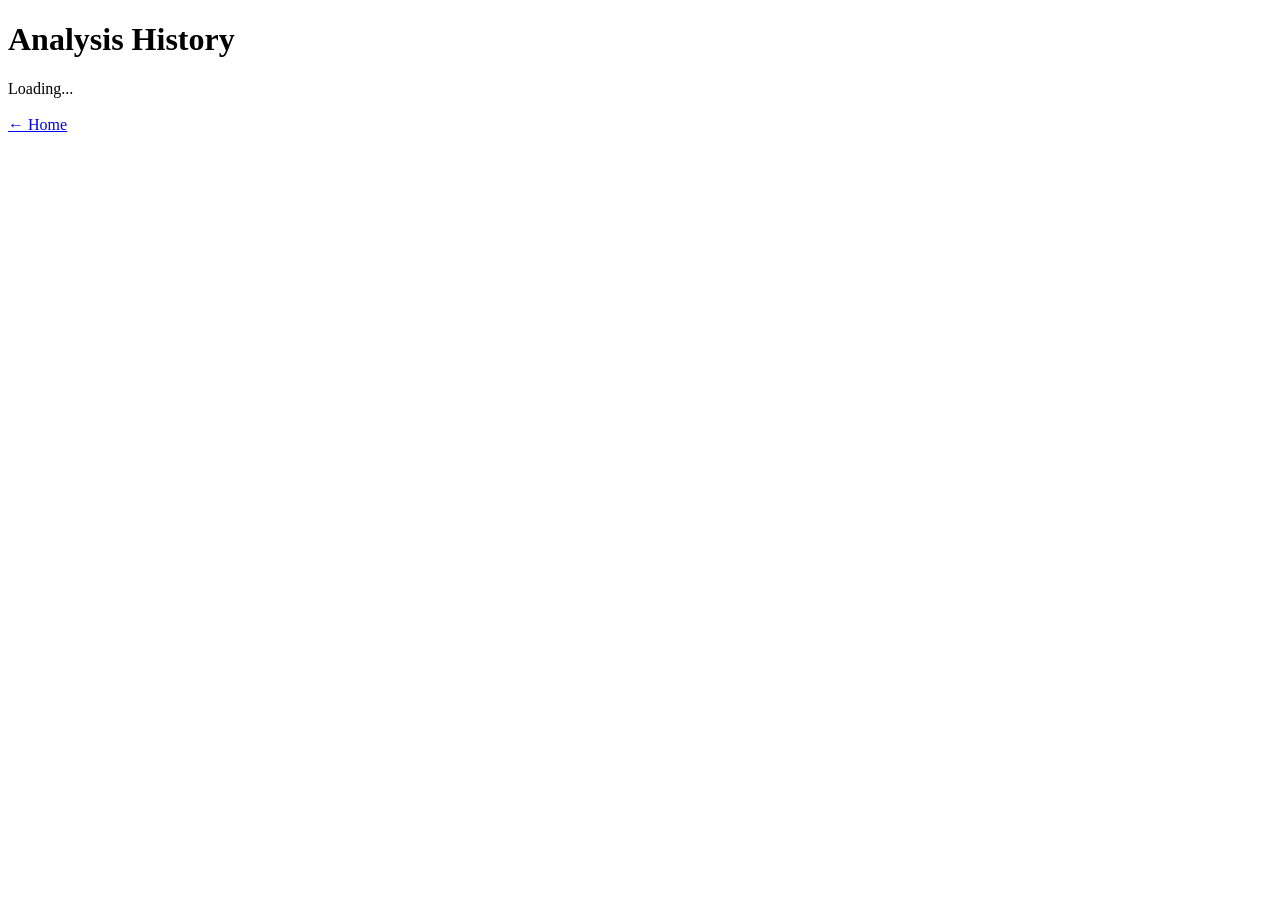
==== app/templates/history.html @ a222aa90 "Add Member 3 project code" ====
<!DOCTYPE html>
<html>

<head>

    <title>Analysis History</title>

    <link rel="stylesheet"
          href="/static/css/style.css">

</head>

<body>

<div class="container">

    <h1>Analysis History</h1>

    <div id="history">

        Loading...

    </div>

    <br>

    <a href="/">
        ← Home
    </a>

</div>


<script>

const userId = 1;


async function loadHistory() {

    const response =
        await fetch(
            `/api/user/history/${userId}`
        );


    const data =
        await response.json();


    const container =
        document.getElementById("history");


    if (
        !data.history ||
        data.history.length === 0
    ) {

        container.innerHTML =
            "<p>No analysis history found.</p>";

        return;
    }


    let html = "";


    data.history.forEach(item => {

        html += `

            <div class="history-card">

                <h3>
                    ${item.product_name}
                </h3>

                <p>
                    Barcode:
                    ${item.barcode || "N/A"}
                </p>

                <p>
                    Date:
                    ${item.created_at}
                </p>

            </div>

        `;

    });


    container.innerHTML = html;

}


loadHistory();

</script>

</body>

</html>
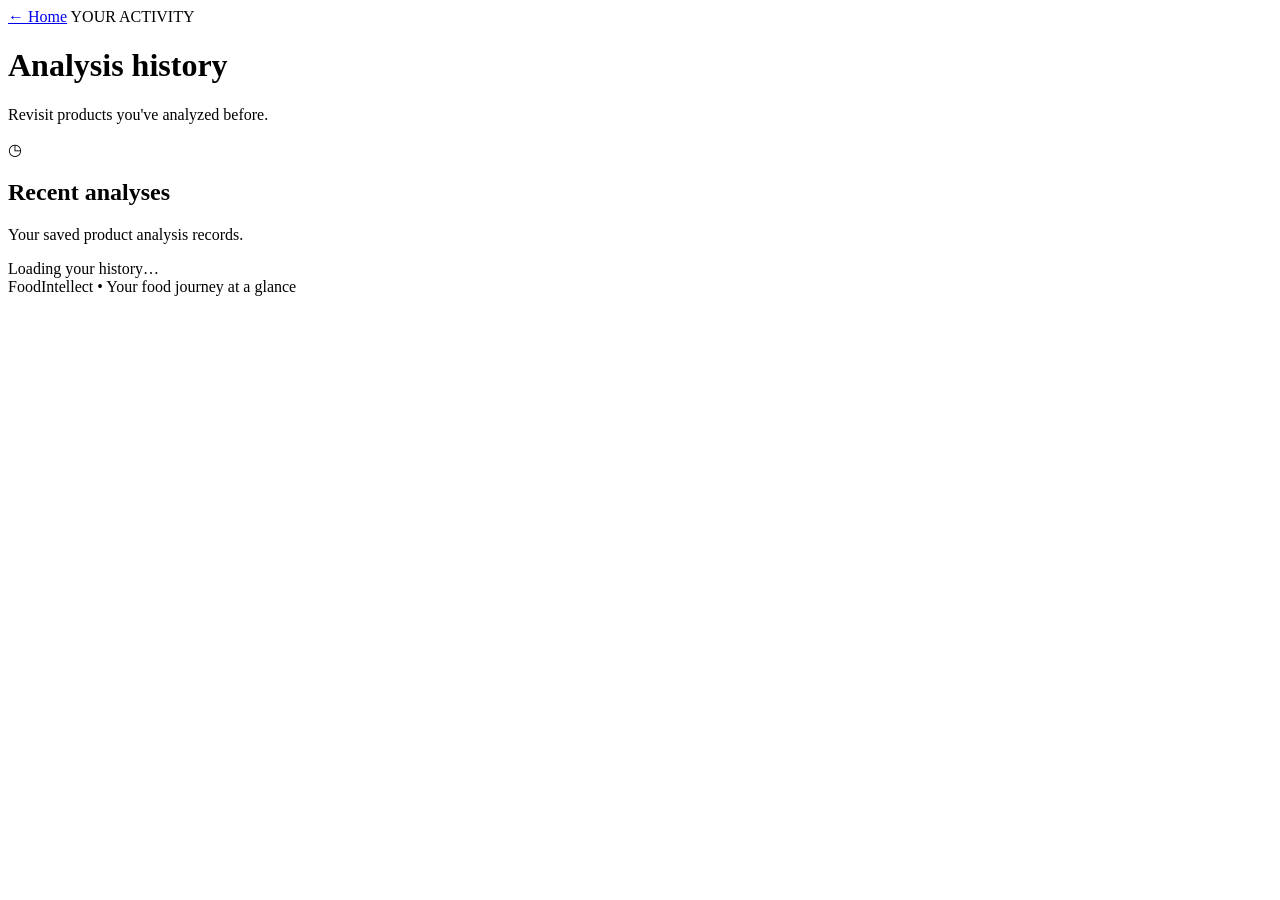
==== commit 439149bf: "feat(ui): switch to glassmorphism theme and add chat UI - Created theme.css with modern glass‑morphi" ====
--- a/app/templates/history.html
+++ b/app/templates/history.html
@@ -1,75 +1,70 @@
 <!DOCTYPE html>
-<html>
+<html lang="en">
 
 <head>
-
-    <title>Analysis History</title>
-
-    <link rel="stylesheet"
-          href="/static/css/style.css">
-
+    <meta charset="UTF-8">
+    <meta name="viewport" content="width=device-width, initial-scale=1.0">
+    <meta name="theme-color" content="#0b1220">
+    <title>Analysis History | FoodIntellect</title>
+    <link rel="stylesheet" href="/static/css/theme.css">
 </head>
 
 <body>
+    <main class="app-shell page-shell">
+        <header class="page-header">
+            <a class="back-link" href="/">← Home</a>
+            <span class="eyebrow">YOUR ACTIVITY</span>
+            <h1>Analysis history</h1>
+            <p>Revisit products you've analyzed before.</p>
+        </header>
 
-<div class="container">
+        <section class="panel history-panel">
+            <div class="panel-title">
+                <span class="card-icon icon-teal" aria-hidden="true">◷</span>
+                <div>
+                    <h2>Recent analyses</h2>
+                    <p>Your saved product analysis records.</p>
+                </div>
+            </div>
+            <div id="history" class="history-list">
+                <div class="loading-state"><span class="loading-dot"></span> Loading your history…</div>
+            </div>
+        </section>
+        <footer class="app-footer">FoodIntellect <span>•</span> Your food journey at a glance</footer>
+    </main>
 
-    <h1>Analysis History</h1>
+    <script>
+        const userId = 1;
 
-    <div id="history">
+        async function loadHistory() {
 
-        Loading...
+            const response =
+                await fetch(
+                    `/api/user/history/${userId}`
+                );
 
-    </div>
+            const data =
+                await response.json();
 
-    <br>
+            const container =
+                document.getElementById("history");
 
-    <a href="/">
-        ← Home
-    </a>
+            if (
+                !data.history ||
+                data.history.length === 0
+            ) {
 
-</div>
+                container.innerHTML =
+                    "<p>No analysis history found.</p>";
 
+                return;
+            }
 
-<script>
+            let html = "";
 
-const userId = 1;
+            data.history.forEach(item => {
 
-
-async function loadHistory() {
-
-    const response =
-        await fetch(
-            `/api/user/history/${userId}`
-        );
-
-
-    const data =
-        await response.json();
-
-
-    const container =
-        document.getElementById("history");
-
-
-    if (
-        !data.history ||
-        data.history.length === 0
-    ) {
-
-        container.innerHTML =
-            "<p>No analysis history found.</p>";
-
-        return;
-    }
-
-
-    let html = "";
-
-
-    data.history.forEach(item => {
-
-        html += `
+                html += `
 
             <div class="history-card">
 
@@ -91,18 +86,14 @@
 
         `;
 
-    });
+            });
 
+            container.innerHTML = html;
 
-    container.innerHTML = html;
+        }
 
-}
-
-
-loadHistory();
-
-</script>
-
+        loadHistory();
+    </script>
 </body>
 
 </html>
